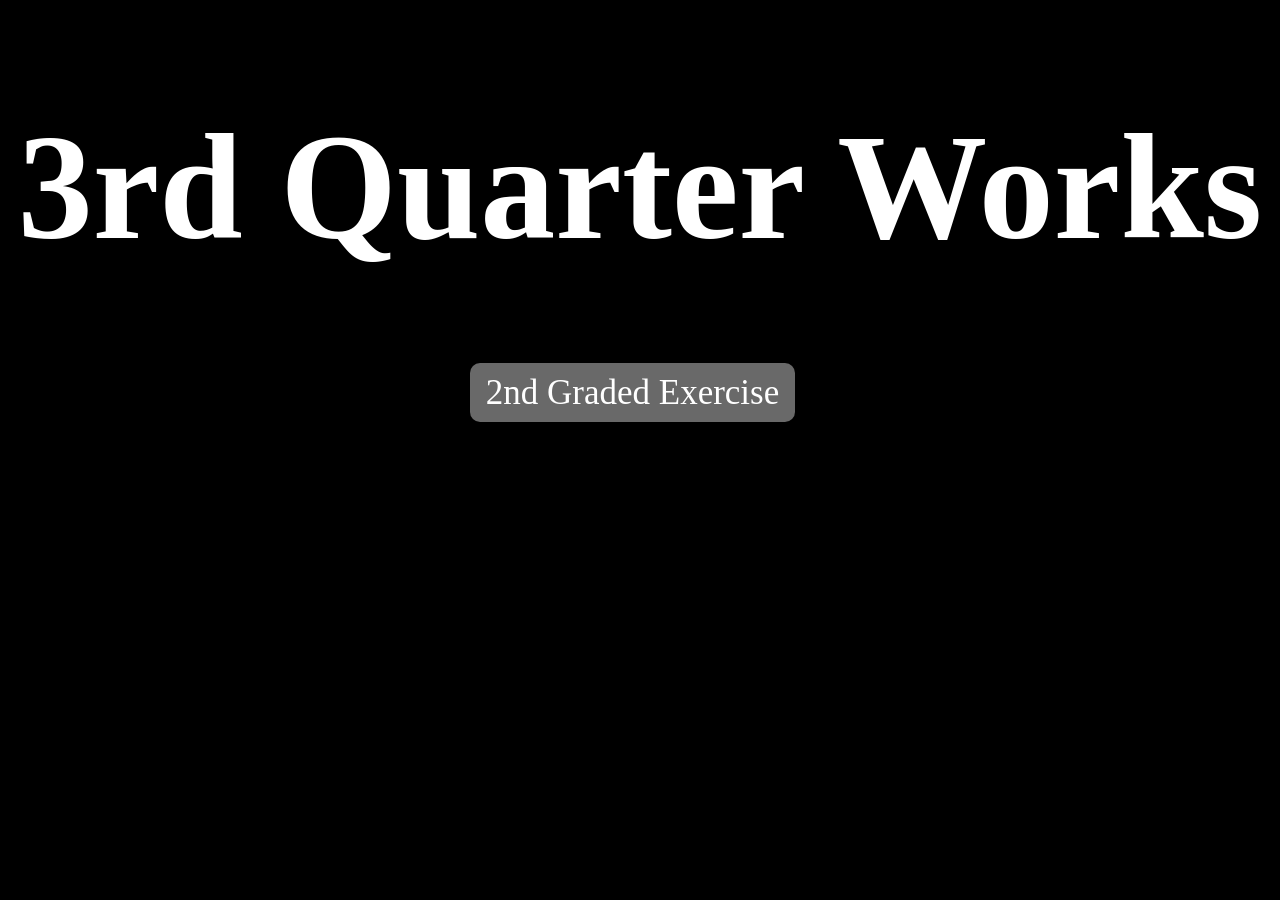
==== index.html @ cde873d2 "2ndgraded" ====
<!DOCTYPE html>
<html lang="eng">
<style>
    .works a{
        text-decoration: none;
        color:white;
        padding: 10px 16px;
        background-color: dimgray;
        color:white;
        text-decoration: none;
        border-radius: 10px;
        margin-right: 15px;
        text-align: center;
    }
    .works{
        text-align: center;
        font-size: 35px;
    }
    .works a:hover{
        background-color: black;
        color:white;
    }
</style>
<head>
    <meta charset="UTF-8">
    <meta viewport content="width=device-width, intial-scale=1.0">
    <title>Margarito's Repository</title>
    <link rel="icon" type="image/png" href="https://i.pinimg.com/736x/25/82/57/2582573bfdcf88a531999e18def8d8a3.jpg">
</head>
<body bgcolor="black">
    <center>
    <h1 style="color:white;font-size: 150px;">3rd Quarter Works</h1>
    </center>
    <div class="works">
    <a href="public\Q3_2GCesiumMargarito.html">2nd Graded Exercise</a>
    </div>
</body>
</html>
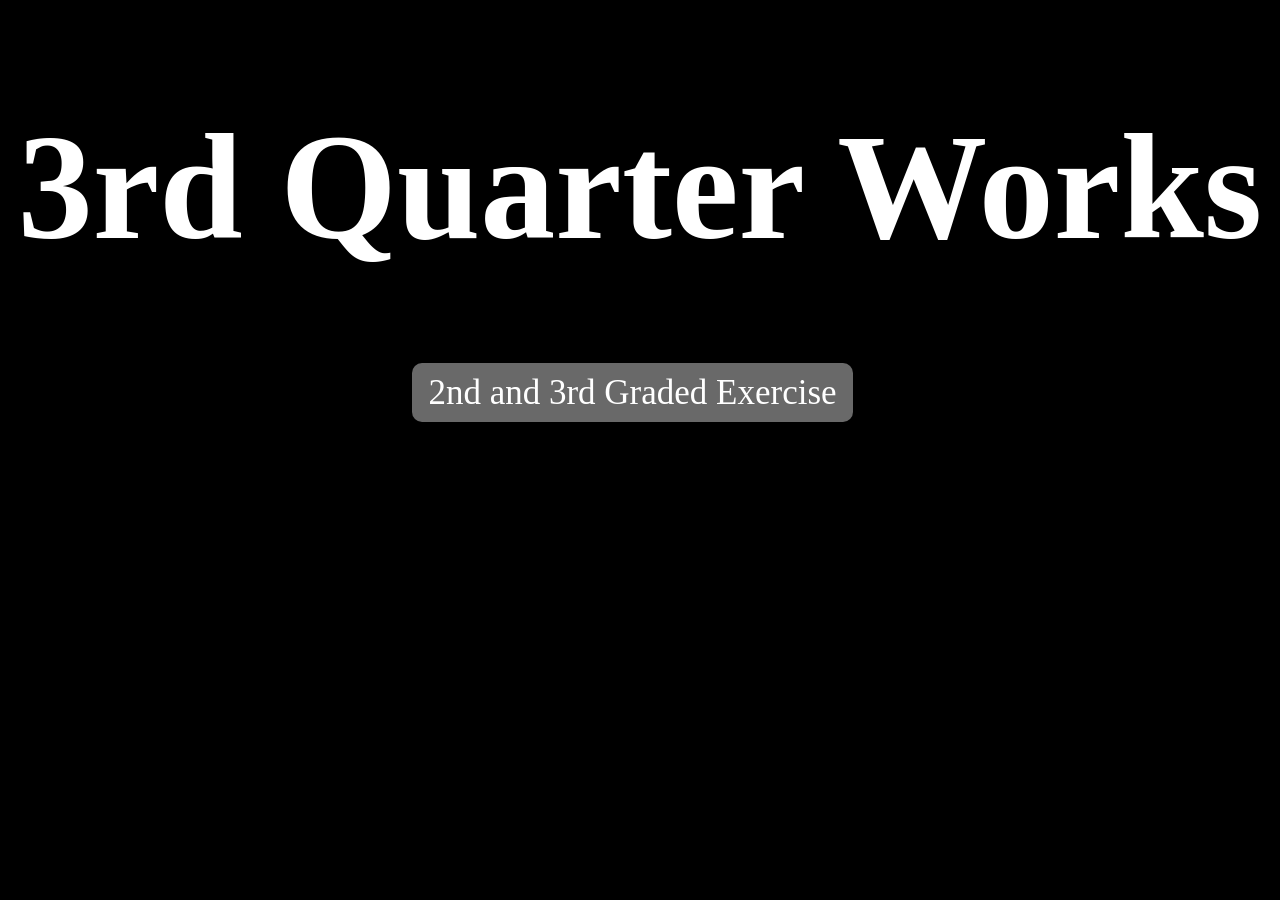
==== commit d071998d: "index update" ====
--- a/index.html
+++ b/index.html
@@ -32,7 +32,7 @@
     <h1 style="color:white;font-size: 150px;">3rd Quarter Works</h1>
     </center>
     <div class="works">
-    <a href="public\Q3_2GCesiumMargarito.html">2nd Graded Exercise</a>
+    <a href="public\Q3_2GCesiumMargarito.html">2nd and 3rd Graded Exercise</a>
     </div>
 </body>
 </html>
